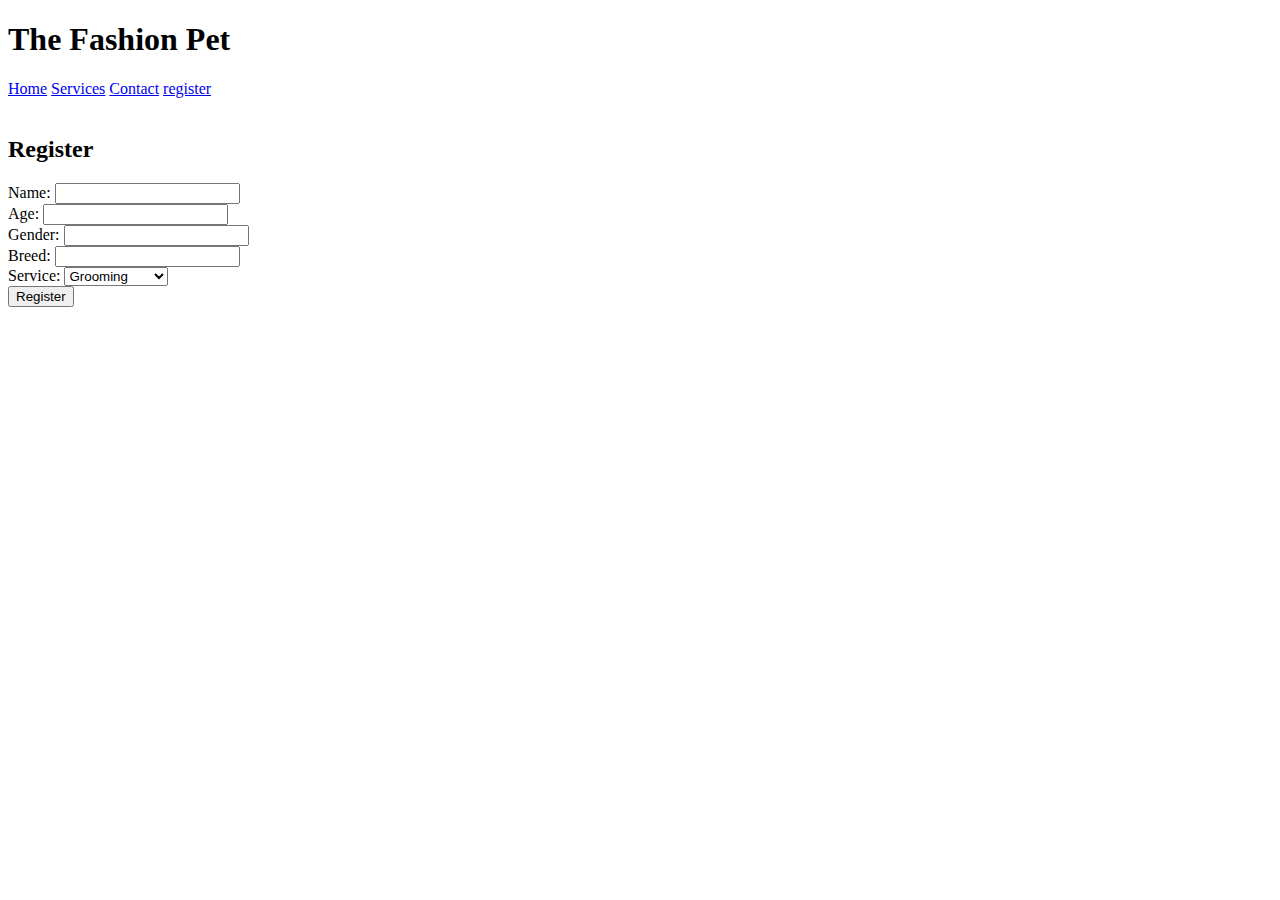
==== register.html @ 648411ab "Add files via upload" ====
<!DOCTYPE html>
<html lang="en">
<head>
    <meta charset="UTF-8">
    <meta http-equiv="X-UA-Compatible" content="IE=edge">
    <meta name="viewport" content="width=device-width, initial-scale=1.0">
    <link rel="stylesheet" href="./styles/mystyles.css">
    <title>Document</title>
</head>
<body>

    <header class="site-header">
        <h1 class="logo">The Fashion Pet</h1>
        <nav>
            <a href="index.html">Home</a>
            <a href="services.html">Services</a>
            <a href="contact.html">Contact</a>
            <a href="register.html">register</a>
        </nav>
        <div class ="social-media">
            <img src="img/5282541_fb_social media_facebook_facebook logo_social network_icon.png" alt="">
            <img src="img/5282544_camera_instagram_social media_social network_instagram logo_icon.png" alt="">
            <img src="img/5282551_tweet_twitter_twitter logo_icon.png" alt="">
        </div>
    </header>

    <main>
        <h2>Register</h2>
        <div id="info">
            
        </div>
    </main>

    <form>
        <label for="Name">Name:</label>
        <input type="text" id="txtName"><br>

        <label for="Age">Age:</label>
        <input type="text" id="txtAge" name="Name"><br>

        <label for="Gender">Gender:</label>
        <input type="text" id="txtGender" name="Name"><br>

        <label for="Breed">Breed:</label>
        <input type="text" id="txtBreed" name="Name"><br>

        <label for="Service">Service:</label>
<select id="txtService" name="Service">
  <option value="Grooming">Grooming</option>
  <option value="vaccine">Vaccine</option>
  <option value="nails">Nail Trimming</option>
</select><br>
</form>
<input type="submit" onclick="register()" value="Register">

    <footer>


    </footer>
    <script src="./scripts/register.js"></script>
    
</body>
</html>
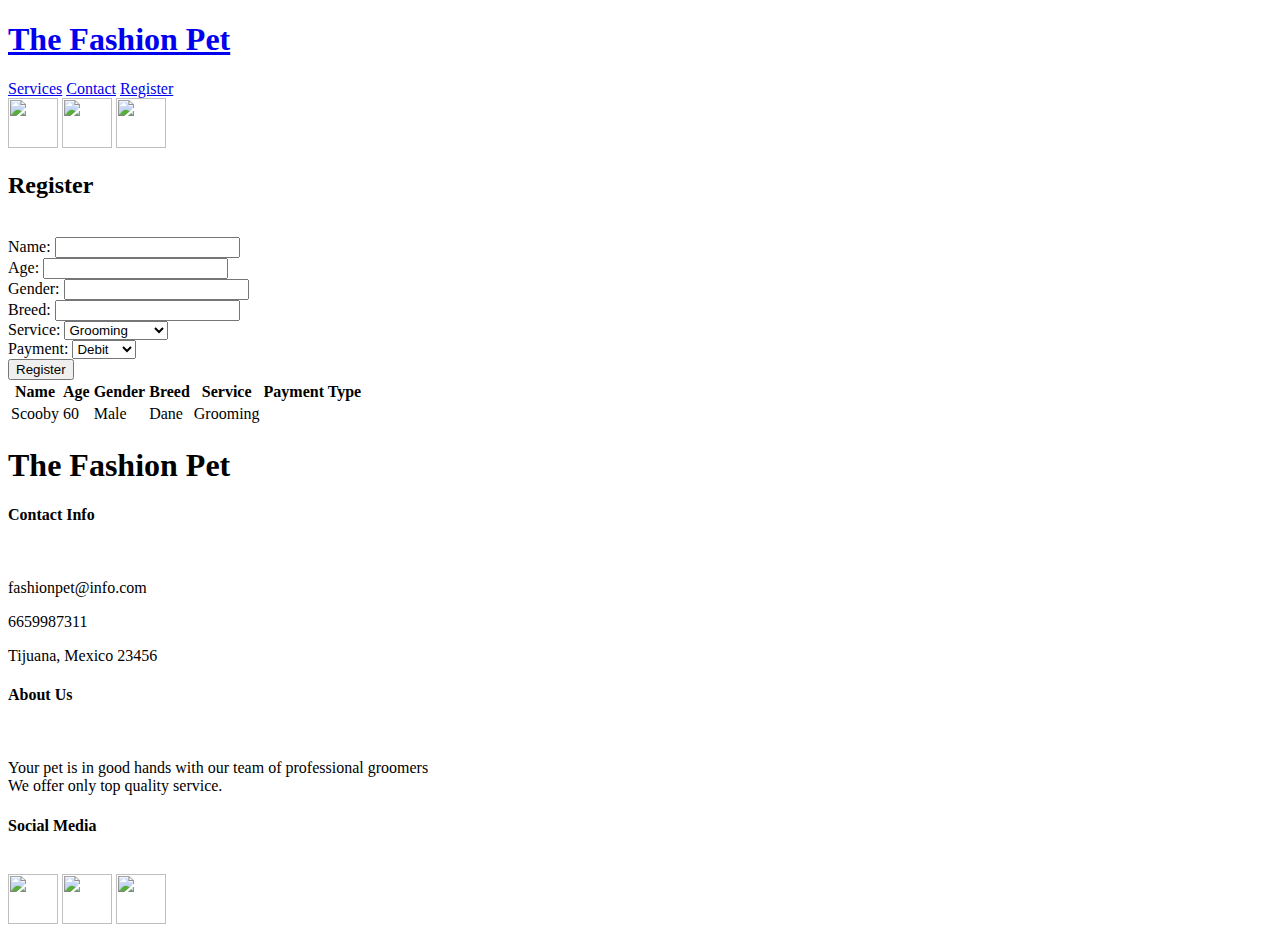
==== commit cd84d51f: "Add files via upload" ====
--- a/register.html
+++ b/register.html
@@ -5,58 +5,117 @@
     <meta http-equiv="X-UA-Compatible" content="IE=edge">
     <meta name="viewport" content="width=device-width, initial-scale=1.0">
     <link rel="stylesheet" href="./styles/mystyles.css">
-    <title>Document</title>
+    <title>Register</title>
 </head>
 <body>
 
     <header class="site-header">
-        <h1 class="logo">The Fashion Pet</h1>
+        <a href="index.html"><h1 class="logo" id="logo-go">The Fashion Pet</h1></a>
         <nav>
-            <a href="index.html">Home</a>
             <a href="services.html">Services</a>
             <a href="contact.html">Contact</a>
-            <a href="register.html">register</a>
+            <a href="register.html">Register</a>
         </nav>
         <div class ="social-media">
-            <img src="img/5282541_fb_social media_facebook_facebook logo_social network_icon.png" alt="">
-            <img src="img/5282544_camera_instagram_social media_social network_instagram logo_icon.png" alt="">
-            <img src="img/5282551_tweet_twitter_twitter logo_icon.png" alt="">
+            <img src="img/fb.png" alt="" width="50px" height="50px">
+            <img src="img/insta.png" alt="" width="50px" height="50px">
+            <img src="img/twitter.png" alt="" width="50px" height="50px">
         </div>
     </header>
 
     <main>
-        <h2>Register</h2>
         <div id="info">
             
         </div>
+        <form>
+            <div class="title">
+                <h2>Register</h2>
+            </div>
+            <br>
+            <div class="form-box">
+                <label for="Name">Name:</label>
+                <input type="text" id="txtName"><br>
+        
+                <label for="Age">Age:</label>
+                <input type="text" id="txtAge" name="Name"><br>
+        
+                <label for="Gender">Gender:</label>
+                <input type="text" id="txtGender" name="Name"><br>
+        
+                <label for="Breed">Breed:</label>
+                <input type="text" id="txtBreed" name="Name"><br>
+        
+                <label for="Service">Service:</label>
+                <select id="txtService" name="Service">
+                <option value="Grooming">Grooming</option>
+                <option value="vaccine">Vaccine</option>
+                <option value="nails">Nail Trimming</option>
+                </select><br>
+
+                <label for="Payment Type">Payment:</label>
+                <select id="txtPayment" name="paymentType">
+                <option value="Debit">Debit</option>
+                <option value="Credit">Credit</option>
+                <option value="Venmo">Venmo</option>
+                </select><br>
+            </div>
+    </form>
+    <div class="main-input">
+        <button type="button" onclick="register()" value="Register">Register</button>
+    </div>
+    <div id="pets"></div>
+
+        <table>
+            <thead>
+                <tr>
+                    <th> Name </th>
+                    <th> Age </th>
+                    <th> Gender</th>
+                    <th> Breed </th>
+                    <th> Service</th>
+                    <th> Payment Type</th>
+                </tr>
+            </thead>
+            <tbody id="petTable">
+                <tr class="table-row">
+                    <td>Scooby</td>
+                    <td>60</td>
+                    <td>Male</td>
+                    <td>Dane</td>
+                    <td>Grooming</td>
+                </tr>
+            </tbody>
+            </table>
     </main>
 
-    <form>
-        <label for="Name">Name:</label>
-        <input type="text" id="txtName"><br>
 
-        <label for="Age">Age:</label>
-        <input type="text" id="txtAge" name="Name"><br>
-
-        <label for="Gender">Gender:</label>
-        <input type="text" id="txtGender" name="Name"><br>
-
-        <label for="Breed">Breed:</label>
-        <input type="text" id="txtBreed" name="Name"><br>
-
-        <label for="Service">Service:</label>
-<select id="txtService" name="Service">
-  <option value="Grooming">Grooming</option>
-  <option value="vaccine">Vaccine</option>
-  <option value="nails">Nail Trimming</option>
-</select><br>
-</form>
-<input type="submit" onclick="register()" value="Register">
-
-    <footer>
+<footer>
+    <h1 class="logo">The Fashion Pet</h1>
+    <div class="footer-block">
+        <h4>Contact Info</h4>
+        <div id="info">
+            <br>
+            <p>fashionpet@info.com</p>
+            <p>6659987311</p>
+            <p>Tijuana, Mexico 23456</p>
+        </div>
+    </div>
+    <div class="footer-block">
+        <h4>About Us</h4>
+        <br>
+        <p>Your pet is in good hands with our team of professional groomers<br> We offer only top quality service.</p>
+    </div>
+    <div class="footer-block">
+        <h4>Social Media</h4>
+        <br>
+        <img src="img/fb.png" alt="" width="50px" height="50px">
+        <img src="img/insta.png" alt="" width="50px" height="50px">
+        <img src="img/twitter.png" alt="" width="50px" height="50px"> 
+    </div>
 
 
-    </footer>
+</footer>
+    <script src="./scripts/displaypets.js"></script>
     <script src="./scripts/register.js"></script>
     
 </body>
